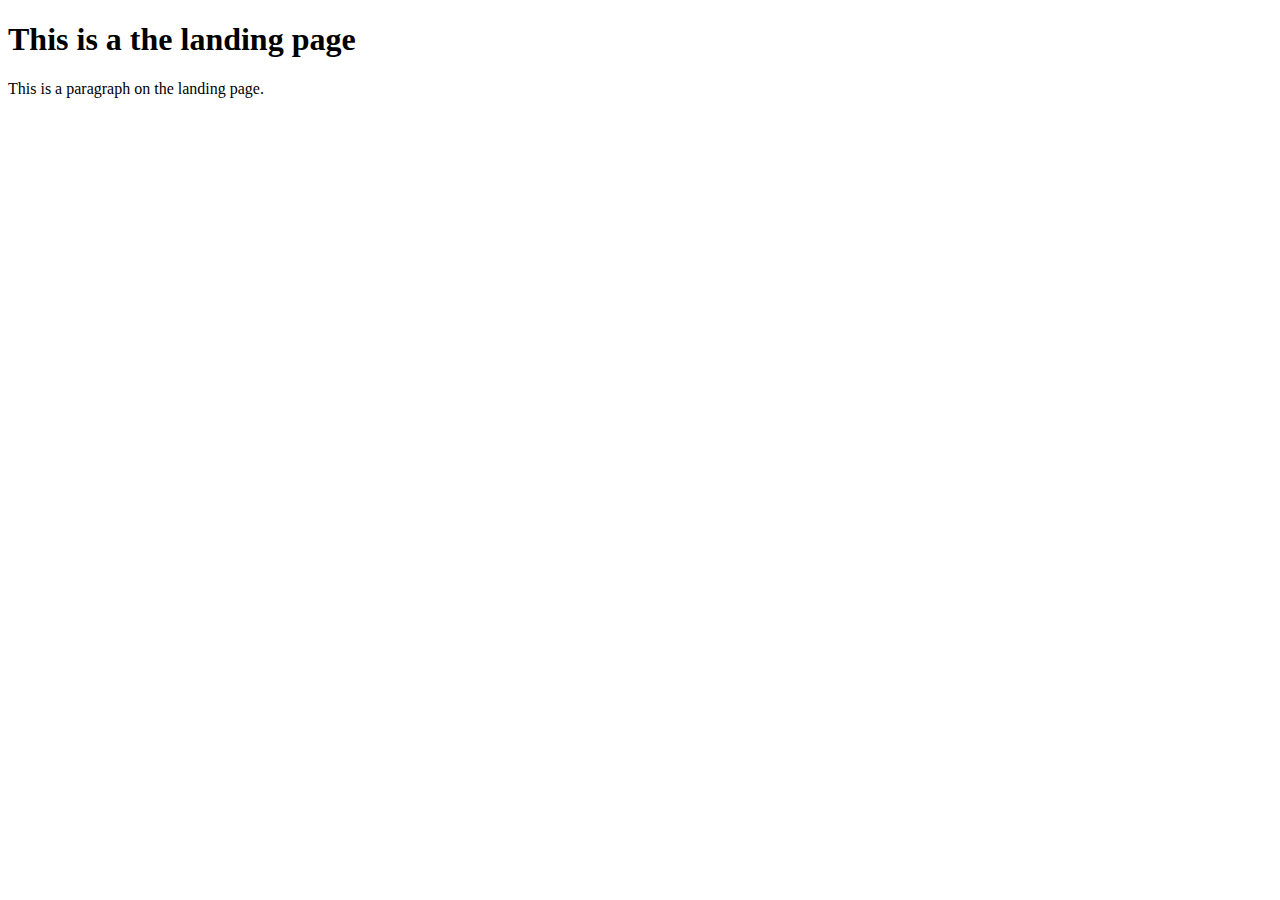
==== index.html @ feb1aef9 "add index.html, css & link pages" ====
<!DOCTYPE html>
<html>
  <head>
    <title>Alister Hendery Deathlord Extraordianaire</title>

    <link rel="stylesheet" type="text/css" href="styles/styles.css">
  </head>

  <body>

    <h1>This is a the landing page</h1>
    <p>This is a paragraph on the landing page.</p>

  </body>
</html>
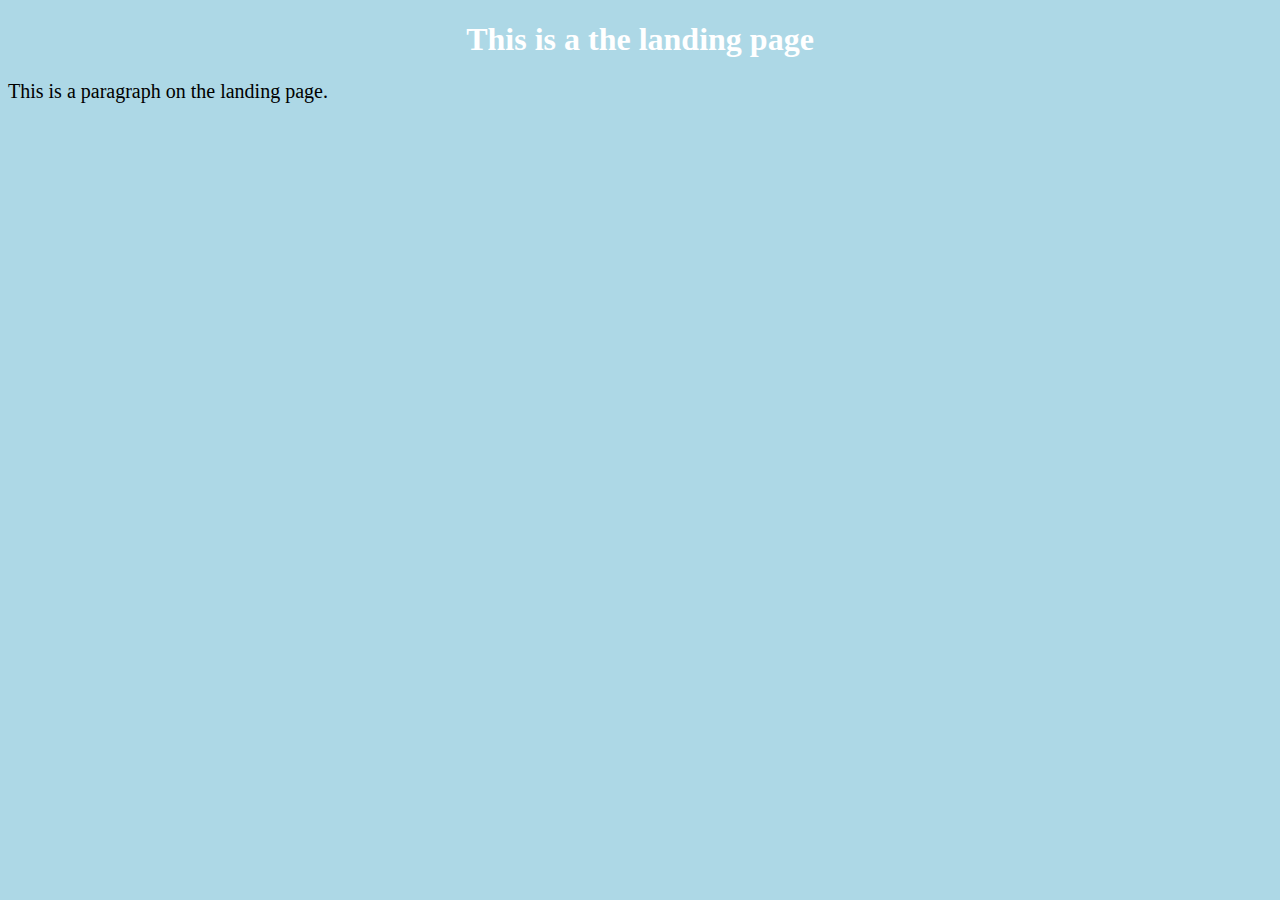
==== commit c786e1c0: "add basic styling" ====
--- a/index.html
+++ b/index.html
@@ -1,7 +1,7 @@
 <!DOCTYPE html>
 <html>
   <head>
-    <title>Alister Hendery Deathlord Extraordianaire</title>
+    <title>Alister Hendery Deathlord Extraordinaire</title>
 
     <link rel="stylesheet" type="text/css" href="styles/styles.css">
   </head>
--- a/styles/styles.css
+++ b/styles/styles.css
@@ -0,0 +1,13 @@
+body {
+    background-color: lightblue;
+}
+
+h1 {
+    color: white;
+    text-align: center;
+}
+
+p {
+    font-family: verdana;
+    font-size: 20px;
+}
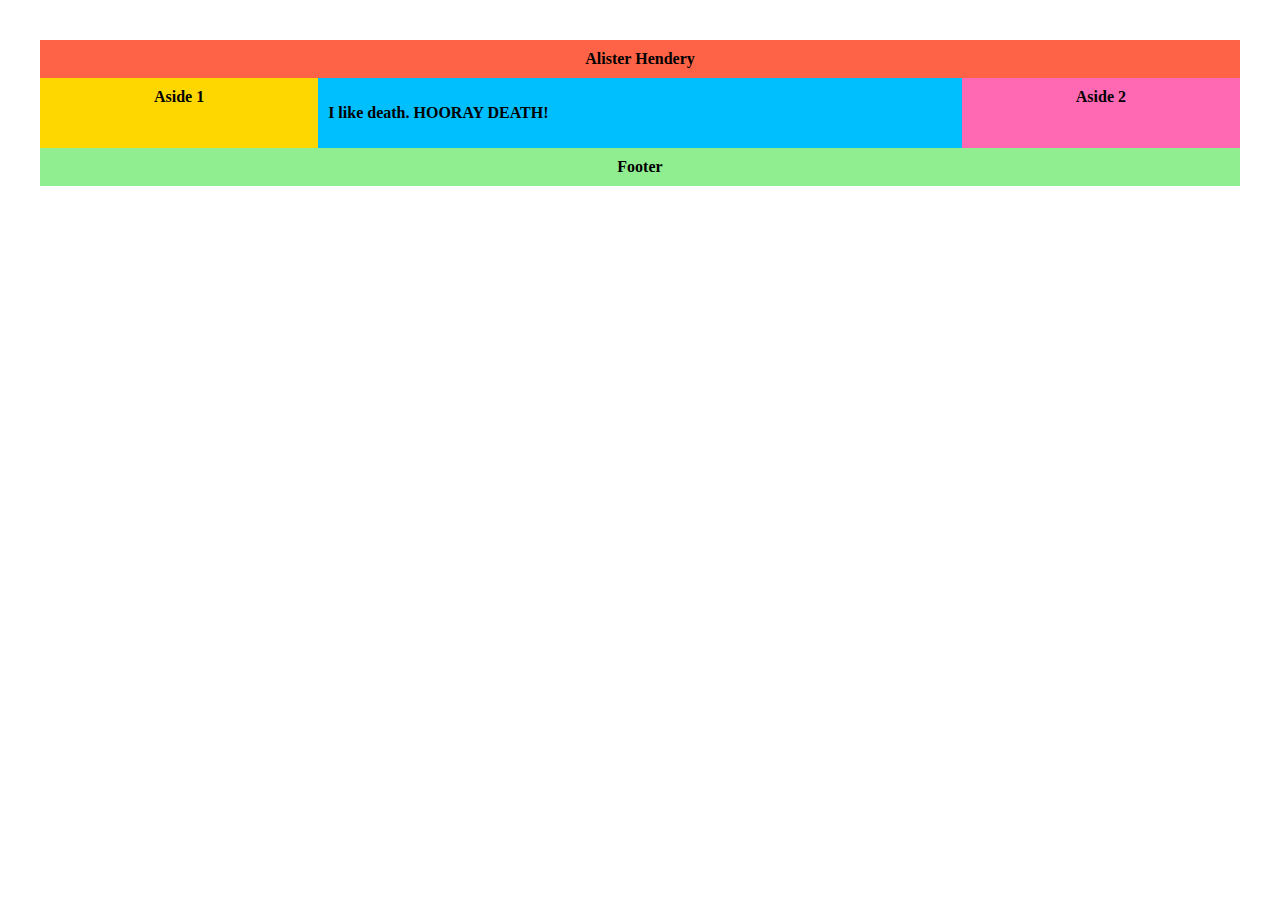
==== commit a04816c8: "add in flexbox" ====
--- a/index.html
+++ b/index.html
@@ -2,14 +2,20 @@
 <html>
   <head>
     <title>Alister Hendery Deathlord Extraordinaire</title>
-
     <link rel="stylesheet" type="text/css" href="styles/styles.css">
   </head>
 
   <body>
 
-    <h1>This is a the landing page</h1>
-    <p>This is a paragraph on the landing page.</p>
+    <div class="wrapper">
+      <header class="header">Alister Hendery</header>
+      <article class="main">
+        <p>I like death. HOORAY DEATH!</p>
+      </article>
+      <aside class="aside aside-1">Aside 1</aside>
+      <aside class="aside aside-2">Aside 2</aside>
+      <footer class="footer">Footer</footer>
+    </div>
 
   </body>
 </html>
--- a/styles/styles.css
+++ b/styles/styles.css
@@ -1,13 +1,57 @@
-body {
-    background-color: lightblue;
+@import "compass/css3";
+
+.wrapper {
+  display: -webkit-box;
+  display: -moz-box;
+  display: -ms-flexbox;
+  display: -webkit-flex;
+  display: flex;
+
+  -webkit-flex-flow: row wrap;
+  flex-flow: row wrap;
+
+  font-weight: bold;
+  text-align: center;
 }
 
-h1 {
-    color: white;
-    text-align: center;
+.wrapper > * {
+  padding: 10px;
+  flex: 1 100%;
 }
 
-p {
-    font-family: verdana;
-    font-size: 20px;
+.header {
+  background: tomato;
 }
+
+.footer {
+  background: lightgreen;
+}
+
+.main {
+  text-align: left;
+  background: deepskyblue;
+}
+
+.aside-1 {
+  background: gold;
+}
+
+.aside-2 {
+  background: hotpink;
+}
+
+@media all and (min-width: 600px) {
+  .aside { flex: 1 auto; }
+}
+
+@media all and (min-width: 800px) {
+  .main    { flex: 3 0px; }
+  .aside-1 { order: 1; }
+  .main    { order: 2; }
+  .aside-2 { order: 3; }
+  .footer  { order: 4; }
+}
+
+body {
+  padding: 2em;
+}
